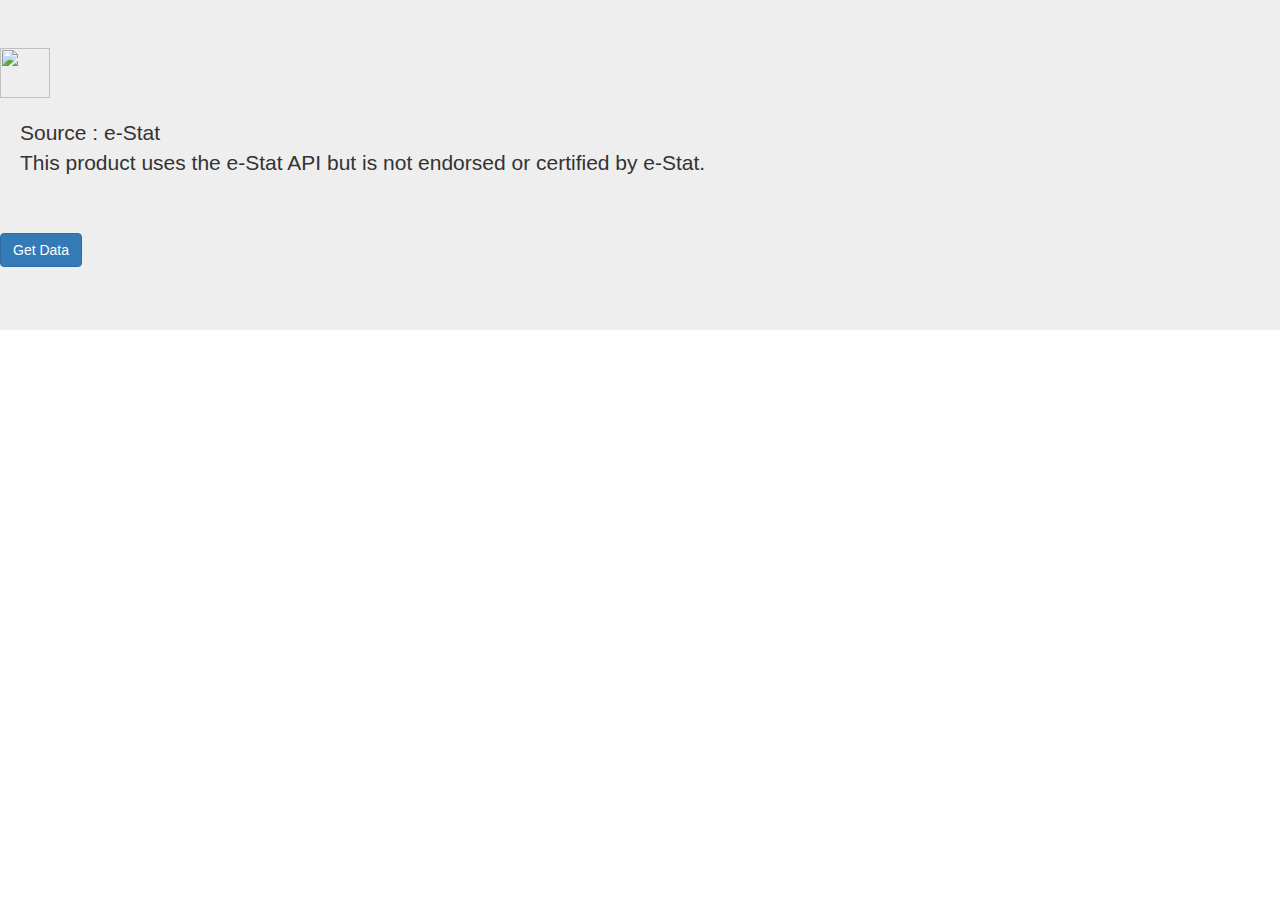
==== estat_wdc_popmob/estat_wdc_popmob.html @ 3497d3c2 "Create estat_wdc_popmob.html" ====
<html>

<Head>
    <title>e-Stat WDC</title>
    <meta http-equiv="Cache-Control" content="no-store" />

    <link href="https://maxcdn.bootstrapcdn.com/bootstrap/3.3.6/css/bootstrap.min.css" rel="stylesheet" crossorigin="anonymous">
    <link href="./estat_wdc_popmob.css" rel="stylesheet"> 

    <script src="https://ajax.googleapis.com/ajax/libs/jquery/1.11.1/jquery.min.js" type="text/javascript"></script>
    <script src="https://maxcdn.bootstrapcdn.com/bootstrap/3.3.6/js/bootstrap.min.js" crossorigin="anonymous"></script>

    <script src="https://connectors.tableau.com/libs/tableauwdc-2.1.latest.js" type="text/javascript"></script>
    <script src="./estat_wdc_popmob.js" type="text/javascript"></script>

</head>

<body>
  <div class="jumbotron vertical-center">
    <div class="logodiv">
      <img src="./estat.gif" height="50" 
    </div>
    <div>
      <div>
        <p style="padding: 20px">Source : e-Stat </br> This product uses the e-Stat API but is not endorsed or certified by e-Stat.</p>
      </div>
    </div>
    <div>
      </br>
      <button id="submitButton" class="btn btn-primary">Get Data</button></p>
    </div>
  </div>
</body>
</html>
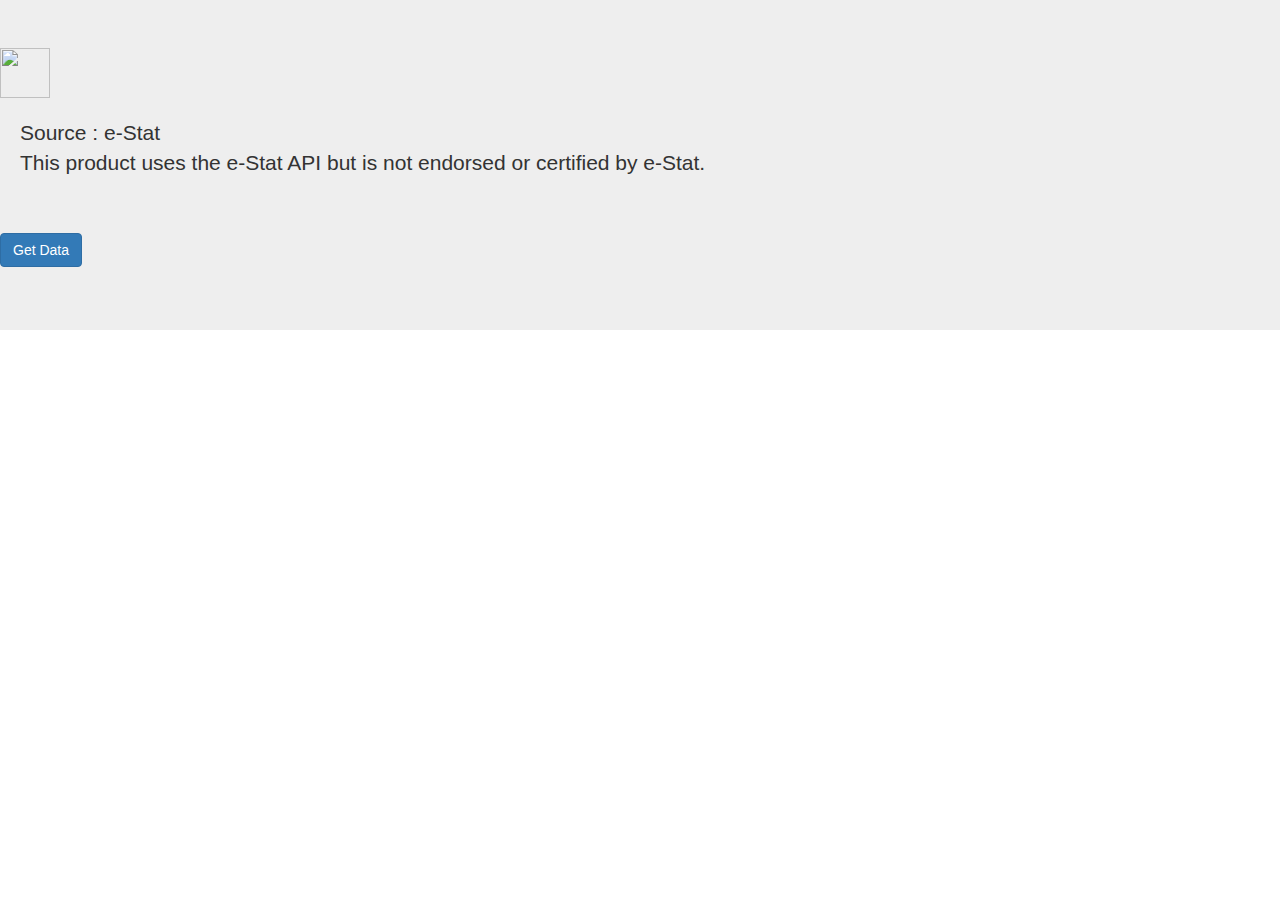
==== commit af8ad8c3: "Update estat_wdc_popmob.html" ====
--- a/estat_wdc_popmob/estat_wdc_popmob.html
+++ b/estat_wdc_popmob/estat_wdc_popmob.html
@@ -18,7 +18,7 @@
 <body>
   <div class="jumbotron vertical-center">
     <div class="logodiv">
-      <img src="./estat.gif" height="50" 
+      <img src="./estat.png" height="50" 
     </div>
     <div>
       <div>
